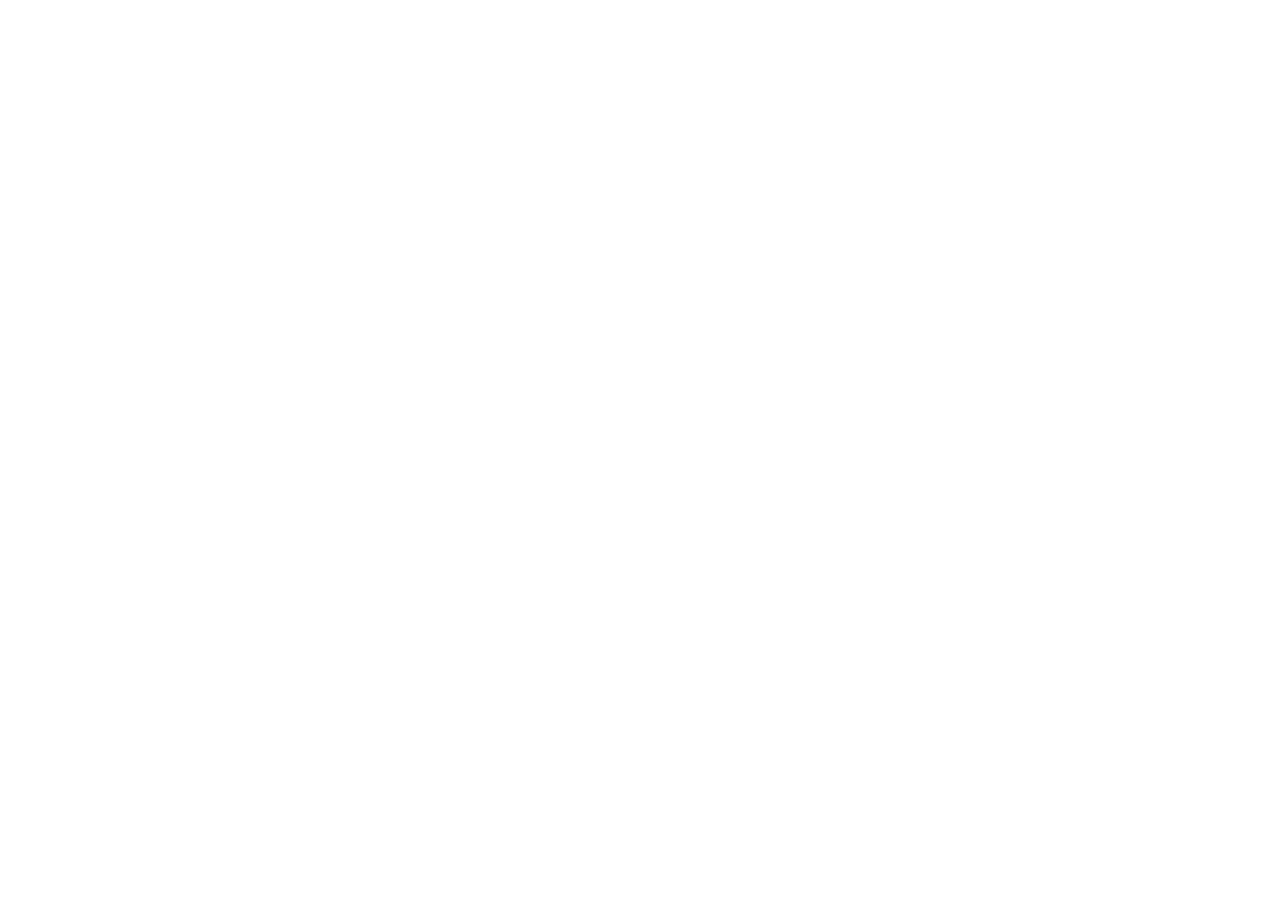
==== index.html @ b1ec4e60 "creatin files" ====
<!DOCTYPE html>
<html lang="en">
<head>
    <meta charset="UTF-8">
    <meta name="viewport" content="width=device-width, initial-scale=1.0">
    <title>Tribute Page</title>
    <link rel="stylesheet" href="styles.css">
</head>
<body>
    
</body>
</html>
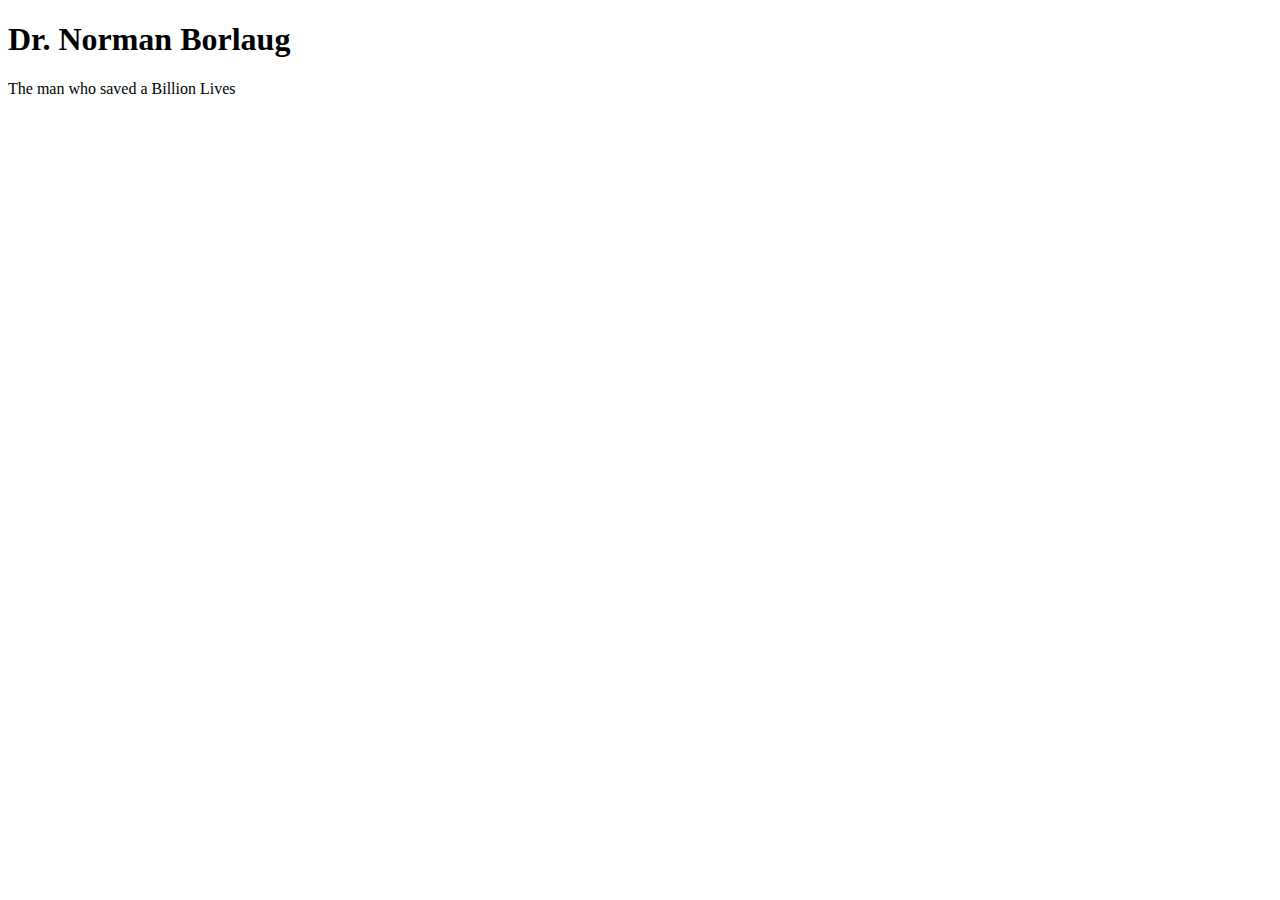
==== commit c2797292: "starting the project" ====
--- a/index.html
+++ b/index.html
@@ -1,12 +1,22 @@
 <!DOCTYPE html>
 <html lang="en">
+
 <head>
     <meta charset="UTF-8">
     <meta name="viewport" content="width=device-width, initial-scale=1.0">
     <title>Tribute Page</title>
     <link rel="stylesheet" href="styles.css">
 </head>
+
 <body>
-    
+    <main id="main">
+        <h1 id="title">Dr. Norman Borlaug</h1>
+        <p>The man who saved a Billion Lives</p>
+        <figure id="img-div">
+            <img src="" alt="" id="image">
+            <figcaption id="img-caption"></figcaption>
+        </figure>
+    </main>
 </body>
+
 </html>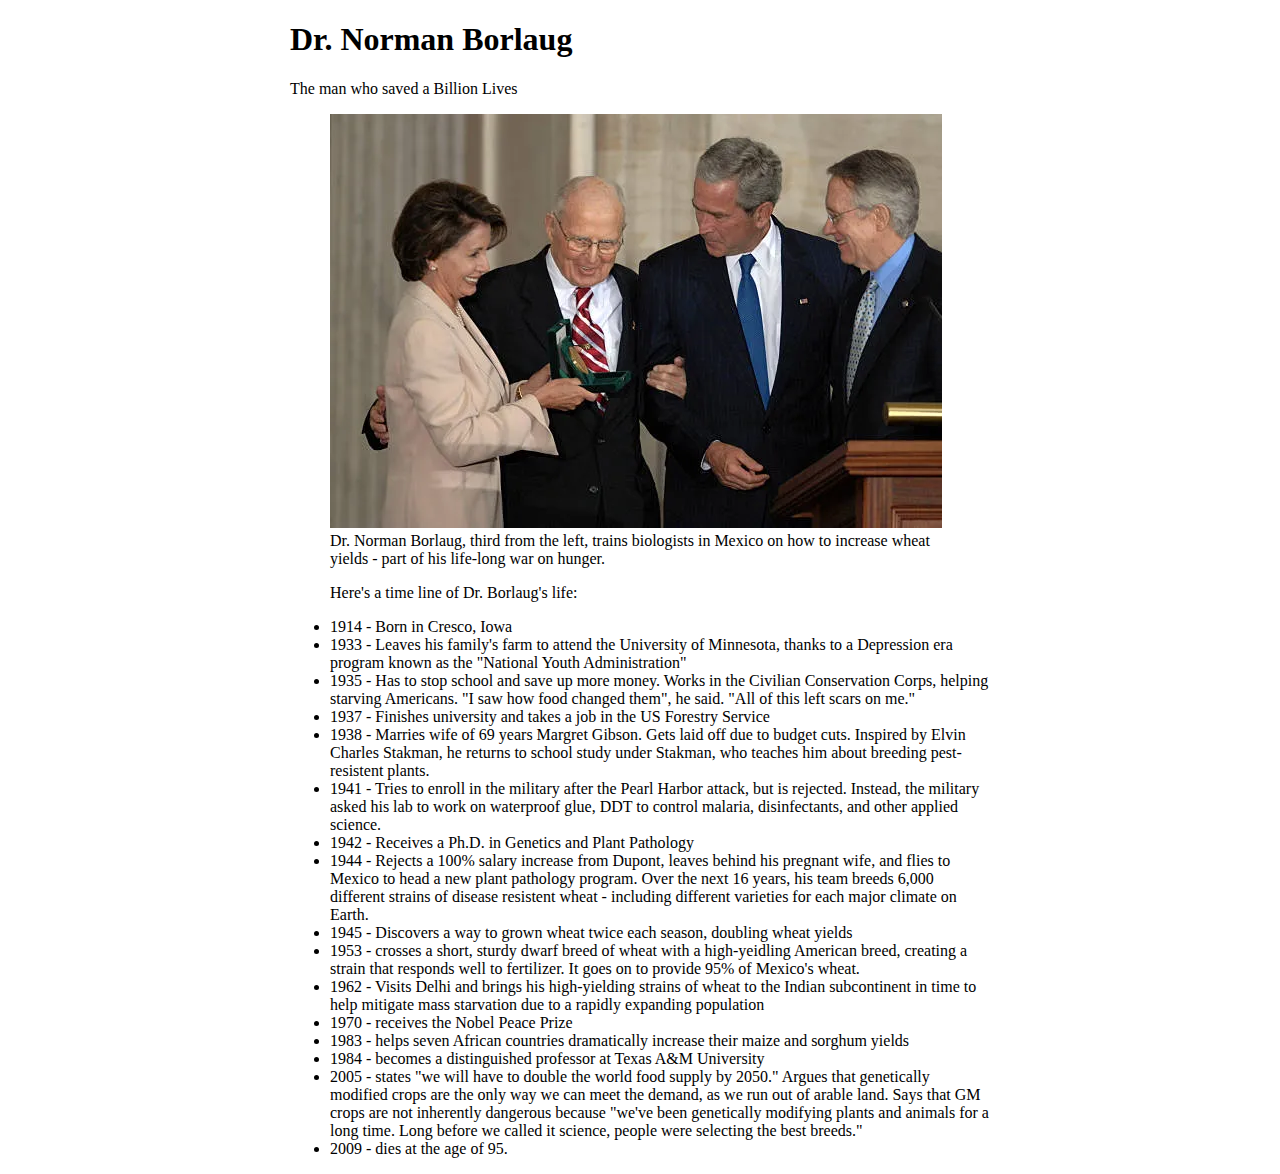
==== commit 039c0b24: "start css to style structure" ====
--- a/index.html
+++ b/index.html
@@ -13,9 +13,44 @@
         <h1 id="title">Dr. Norman Borlaug</h1>
         <p>The man who saved a Billion Lives</p>
         <figure id="img-div">
-            <img src="" alt="" id="image">
-            <figcaption id="img-caption"></figcaption>
+            <img src="assets/image.webp" alt="Image of Dr. Norman Borlaug" id="image">
+            <figcaption id="img-caption">Dr. Norman Borlaug, third from the left,
+                trains biologists in Mexico on how to
+                increase wheat yields - part of his life-long war on hunger.
+            </figcaption>
+            <p id="tribute-info">Here's a time line of <a id="tribute-link" target="_blank">Dr. Borlaug's</a> life:</p>
         </figure>
+        <ul>
+            <li>1914 - Born in Cresco, Iowa</li>
+            <li>1933 - Leaves his family's farm to attend the University of Minnesota, thanks to a Depression era
+                program known as the "National Youth Administration"</li>
+            <li>1935 - Has to stop school and save up more money. Works in the Civilian Conservation Corps, helping
+                starving Americans. "I saw how food changed them", he said. "All of this left scars on me."</li>
+            <li>1937 - Finishes university and takes a job in the US Forestry Service </li>
+            <li>1938 - Marries wife of 69 years Margret Gibson. Gets laid off due to budget cuts. Inspired by Elvin
+                Charles Stakman, he returns to school study under Stakman, who teaches him about breeding pest-resistent
+                plants. </li>
+            <li>1941 - Tries to enroll in the military after the Pearl Harbor attack, but is rejected. Instead, the
+                military asked his lab to work on waterproof glue, DDT to control malaria, disinfectants, and other
+                applied science. </li>
+            <li>1942 - Receives a Ph.D. in Genetics and Plant Pathology </li>
+            <li>1944 - Rejects a 100% salary increase from Dupont, leaves behind his pregnant wife, and flies to Mexico
+                to head a new plant pathology program. Over the next 16 years, his team breeds 6,000 different strains
+                of disease resistent wheat - including different varieties for each major climate on Earth. </li>
+            <li>1945 - Discovers a way to grown wheat twice each season, doubling wheat yields </li>
+            <li>1953 - crosses a short, sturdy dwarf breed of wheat with a high-yeidling American breed, creating a
+                strain that responds well to fertilizer. It goes on to provide 95% of Mexico's wheat. </li>
+            <li>1962 - Visits Delhi and brings his high-yielding strains of wheat to the Indian subcontinent in time to
+                help mitigate mass starvation due to a rapidly expanding population </li>
+            <li>1970 - receives the Nobel Peace Prize </li>
+            <li>1983 - helps seven African countries dramatically increase their maize and sorghum yields </li>
+            <li>1984 - becomes a distinguished professor at Texas A&M University </li>
+            <li>2005 - states "we will have to double the world food supply by 2050." Argues that genetically modified
+                crops are the only way we can meet the demand, as we run out of arable land. Says that GM crops are not
+                inherently dangerous because "we've been genetically modifying plants and animals for a long time. Long
+                before we called it science, people were selecting the best breeds." </li>
+            <li>2009 - dies at the age of 95. </li>
+        </ul>
     </main>
 </body>
 
--- a/styles.css
+++ b/styles.css
@@ -0,0 +1,6 @@
+#main {
+    flex: auto;
+    margin: auto;
+    width: 700px;
+    text-align: left;
+}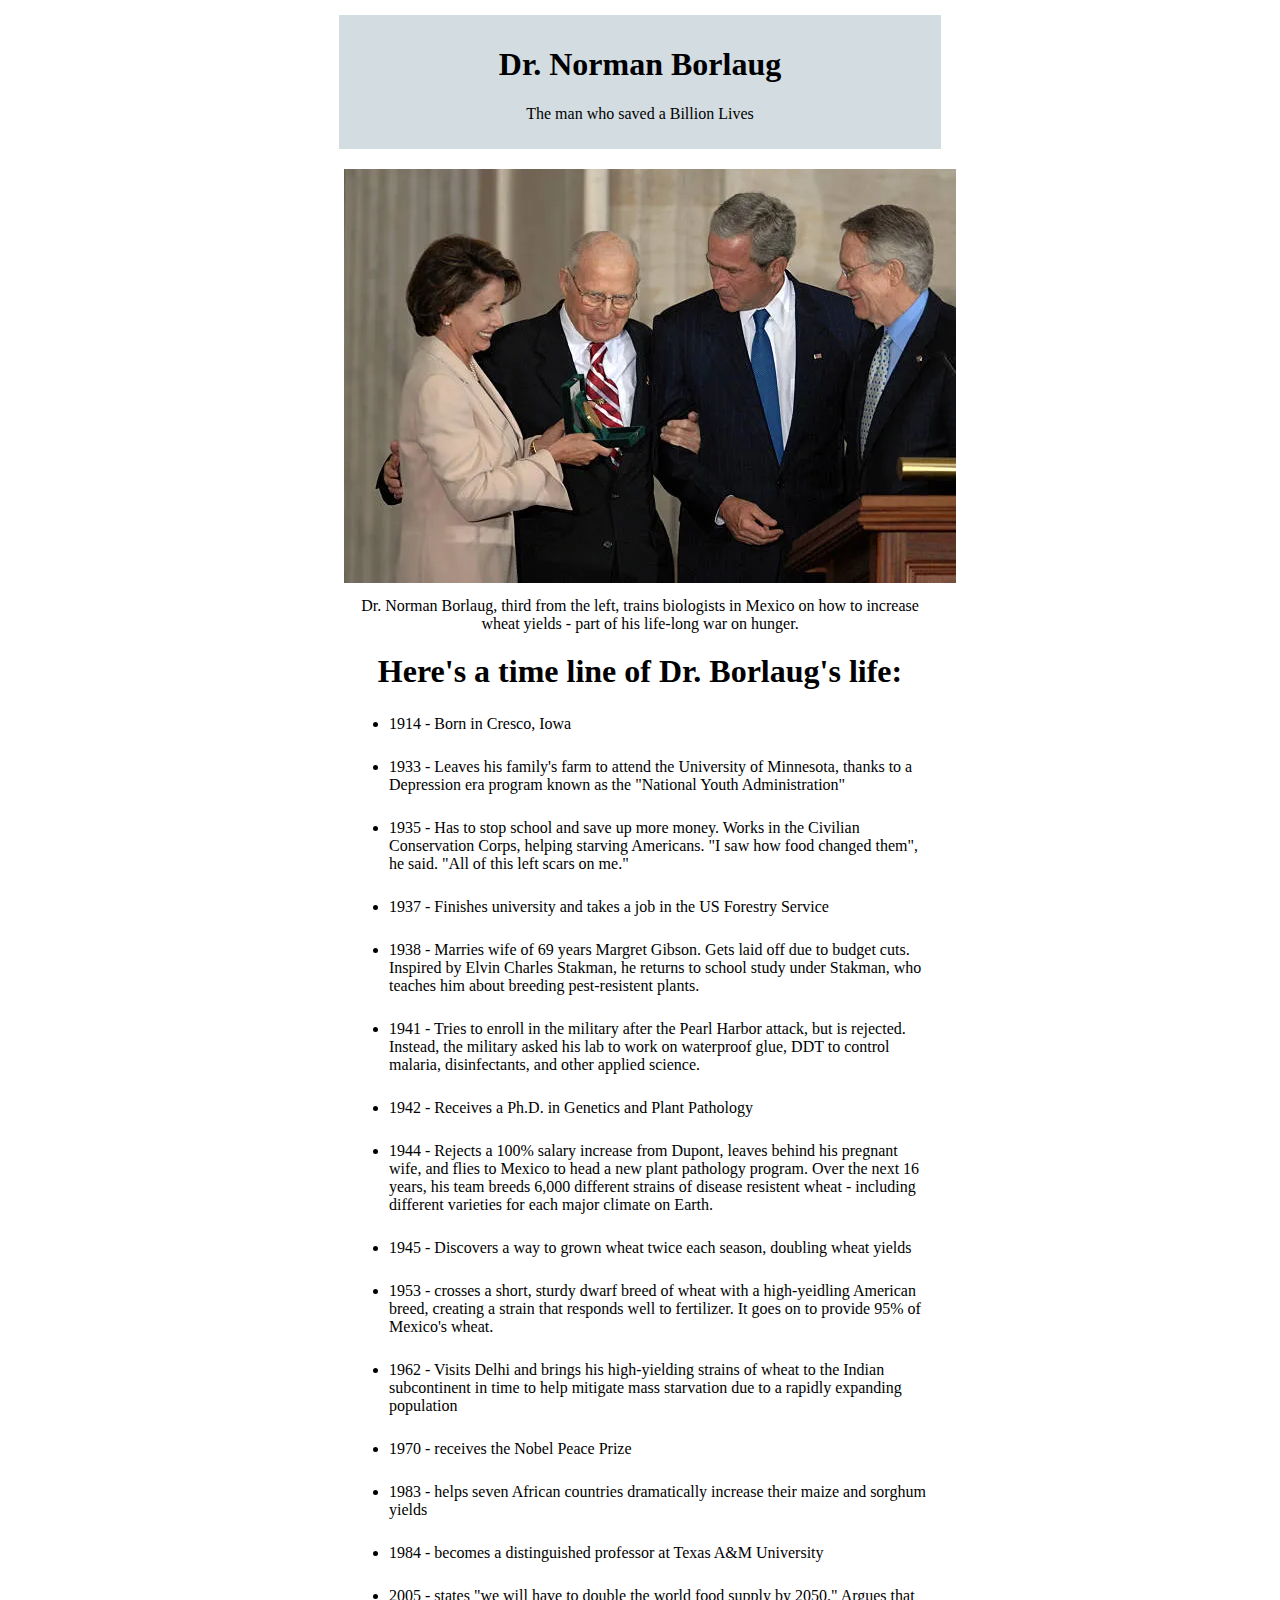
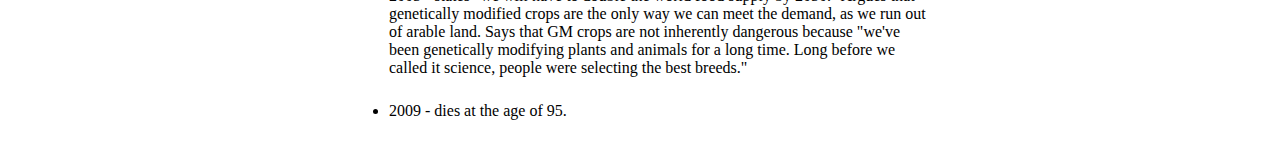
==== commit b584c8f7: "some styles" ====
--- a/index.html
+++ b/index.html
@@ -10,15 +10,17 @@
 
 <body>
     <main id="main">
+        <section class="title-section">
         <h1 id="title">Dr. Norman Borlaug</h1>
         <p>The man who saved a Billion Lives</p>
+        </section>
         <figure id="img-div">
             <img src="assets/image.webp" alt="Image of Dr. Norman Borlaug" id="image">
             <figcaption id="img-caption">Dr. Norman Borlaug, third from the left,
                 trains biologists in Mexico on how to
                 increase wheat yields - part of his life-long war on hunger.
             </figcaption>
-            <p id="tribute-info">Here's a time line of <a id="tribute-link" target="_blank">Dr. Borlaug's</a> life:</p>
+            <h1 id="tribute-info">Here's a time line of <a id="tribute-link" target="_blank">Dr. Borlaug's</a> life:</h1>
         </figure>
         <ul>
             <li>1914 - Born in Cresco, Iowa</li>
--- a/styles.css
+++ b/styles.css
@@ -1,6 +1,33 @@
 #main {
     flex: auto;
     margin: auto;
-    width: 700px;
+    width: 50%;
     text-align: left;
+}
+ 
+#title, p {
+    text-align: center;
+}
+
+.title-section {
+    background-color: #D3DCE0;
+    margin: 15px;
+    padding: 10px;
+}
+
+#img-div {
+    margin: 20px;
+    flex: content;
+    justify-content: center;
+    align-items: center;
+}
+
+#img-caption, #tribute-info {
+    text-align: center;
+    margin-bottom: 20px;
+    margin-top: 10px;
+}
+
+li {
+    margin: 25px;
 }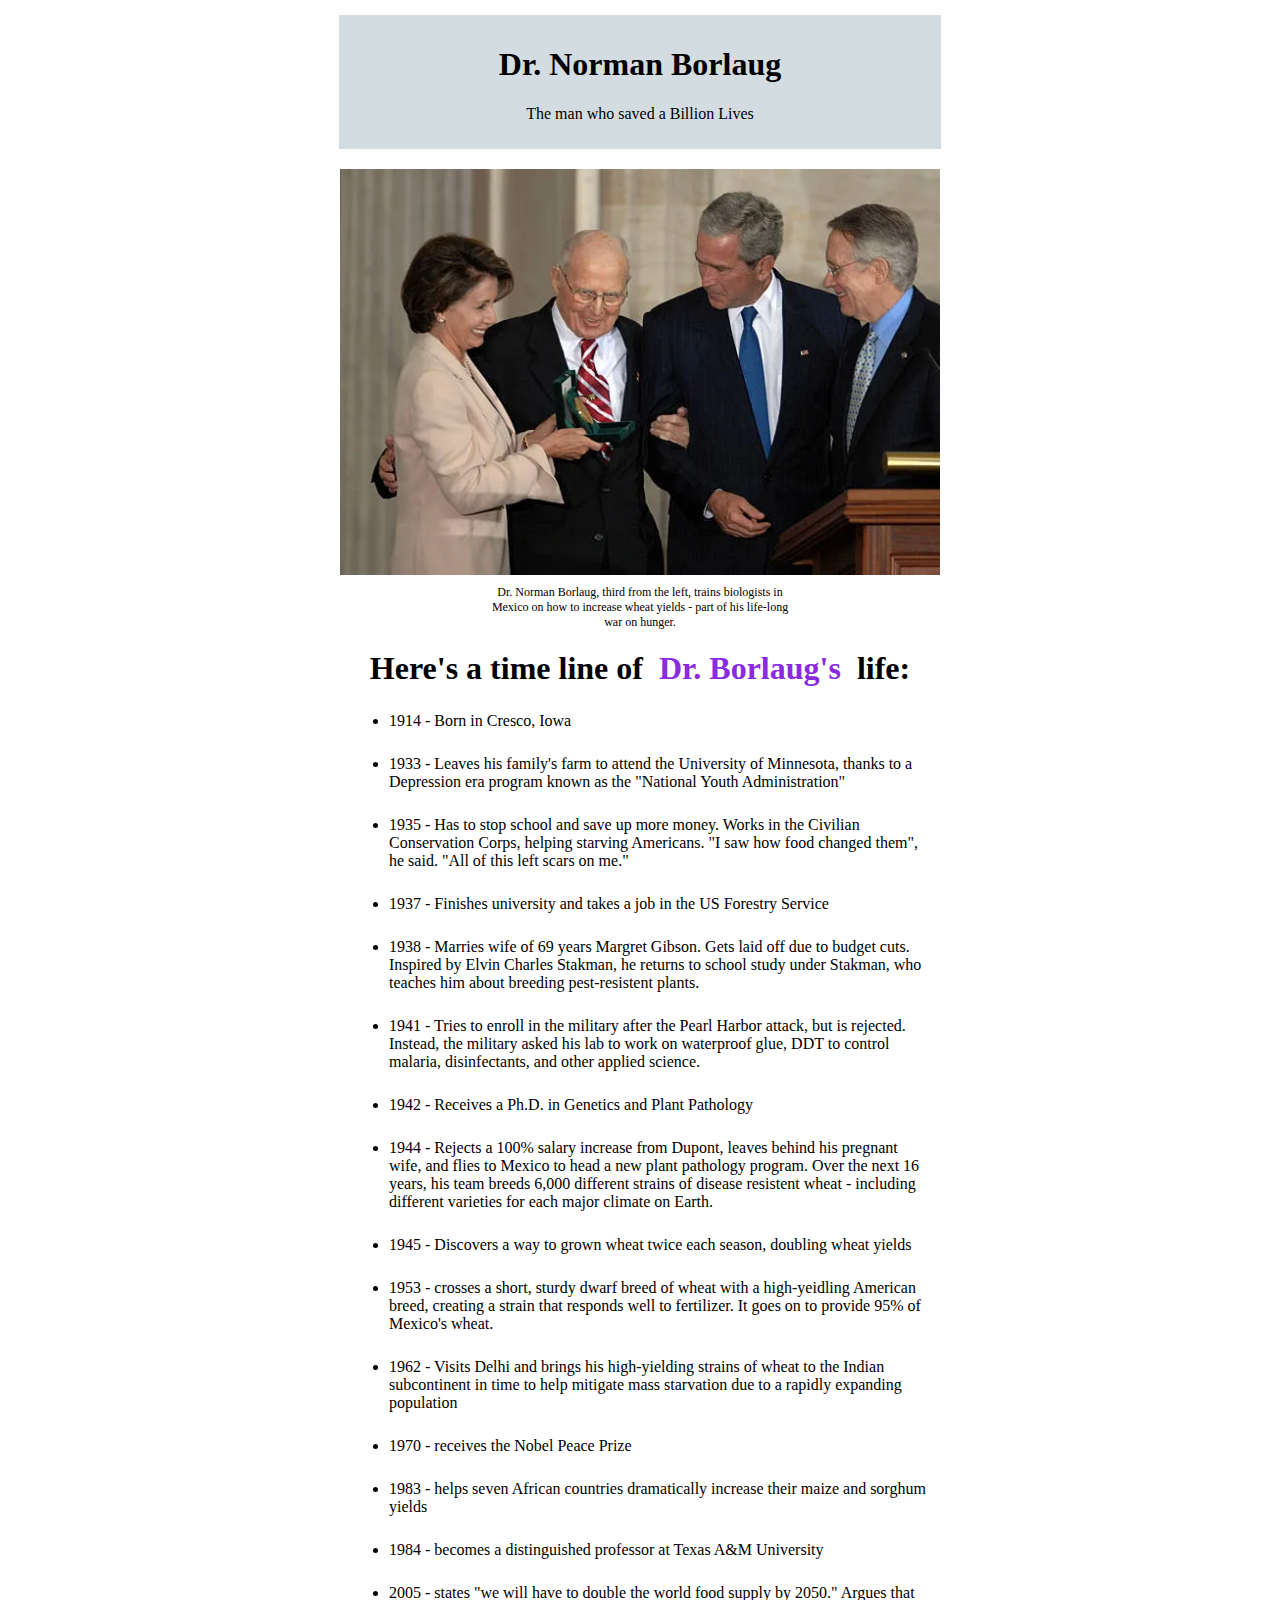
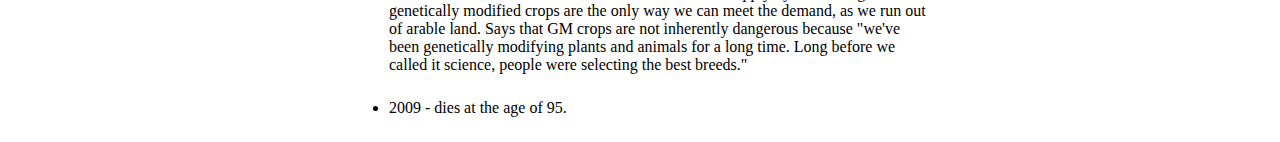
==== commit dedaceaf: "testing on freecodecamp last version" ====
--- a/index.html
+++ b/index.html
@@ -20,8 +20,8 @@
                 trains biologists in Mexico on how to
                 increase wheat yields - part of his life-long war on hunger.
             </figcaption>
-            <h1 id="tribute-info">Here's a time line of <a id="tribute-link" target="_blank">Dr. Borlaug's</a> life:</h1>
         </figure>
+        <h1 id="tribute-info">Here's a time line of  &nbsp;<label for="tribute-link"><a href="https://en.wikipedia.org/wiki/Norman_Borlaug" id="tribute-link" target="_blank">  Dr. Borlaug's  &nbsp;</a></label> life:</h1>
         <ul>
             <li>1914 - Born in Cresco, Iowa</li>
             <li>1933 - Leaves his family's farm to attend the University of Minnesota, thanks to a Depression era
@@ -56,4 +56,4 @@
     </main>
 </body>
 
-</html>+</html>
--- a/styles.css
+++ b/styles.css
@@ -4,8 +4,9 @@
     width: 50%;
     text-align: left;
 }
- 
-#title, p {
+
+#title,
+p {
     text-align: center;
 }
 
@@ -16,18 +17,43 @@
 }
 
 #img-div {
-    margin: 20px;
-    flex: content;
-    justify-content: center;
+    width: 50%;
+    margin: 20px auto; /* Center the figure itself */
+    display: flex;
+    flex-direction: column;
     align-items: center;
 }
 
-#img-caption, #tribute-info {
+#image {
+    width: 600px;
+    max-width: 600px;
+    height: auto;
+    align-items: center;
+
+}
+
+#img-caption {
+    margin-top: 10px;
     text-align: center;
+    font-size: 12px; /* Center the text within the caption */
+    width: 400;
+}
+
+#tribute-info {
+    align-items: center;
+    text-align: center;
+    display: flex;
+    justify-content: center;
     margin-bottom: 20px;
     margin-top: 10px;
+    width: 100%;
 }
 
 li {
     margin: 25px;
-}+}
+
+#tribute-link {
+    text-decoration: none;
+    color: blueviolet;
+}
